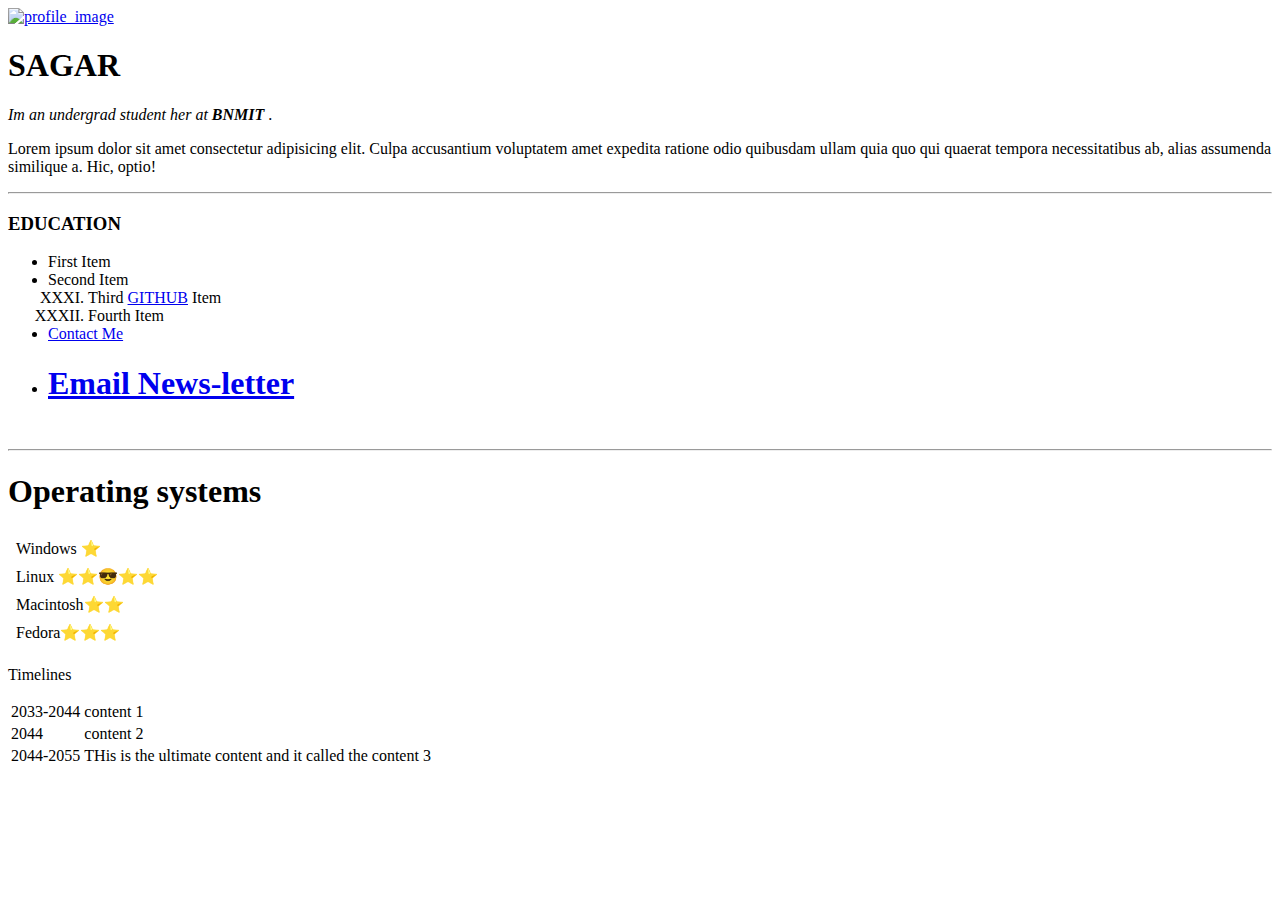
==== index.html @ a2ca9a0d "Add files via upload" ====
<!DOCTYPE html>
<html lang="en">
    <head>
        <meta charset="UTF-8">
      <title>😎 S A G A R</title>
    </head>
    <body>
        <a href="https://twitter.com/tmsagarofficial"><img src="https://pbs.twimg.com/profile_images/1550189077789417472/UNzKG4nk_400x400.jpg" height=100 width=100 alt="profile_image"></a>
        <h1>SAGAR</h1>
        <p><em>Im an undergrad student her at <strong>BNMIT</strong> </em>.</p>
        <p>Lorem ipsum dolor sit amet consectetur adipisicing elit. Culpa accusantium voluptatem amet expedita ratione odio quibusdam ullam quia quo qui quaerat tempora necessitatibus ab, alias assumenda similique a. Hic, optio!</p>
        <hr>
        <h3>EDUCATION</h3>
        <ul>
            <li>First Item </li>
            <li>Second Item</li>
            <ol type="I" start="31">
                <li>Third <a href="https://github.com/tmsagarofficial">GITHUB</a> Item</li>
                <li>Fourth Item</li>
            </ol>
            <li><a href="/contactme.html">Contact Me </a> </li>
            <li><h1><a href="/email.html">Email News-letter</a></h1></li>
        </ul>
        <br>
        <hr>
        <h1>Operating systems</h1>
        <table cellspacing="7" >
            
            <tbody>
                <tr>
                    <td>Windows ⭐</td>
                </tr>
                <tr>
                    <td>Linux ⭐⭐😎⭐⭐</td>
                </tr>               
                <tr><td>Macintosh⭐⭐</td></tr>
                <tr><td>Fedora⭐⭐⭐</td></tr>
                          
            </tbody>
            

        </table>
      
        <p>Timelines</p>
        <table>
            <tr>
                <td>2033-2044</td>
                <td>content 1</td>
            </tr>
            <tr>
                <td>2044 </td>
                <td>content 2</td>
            </tr>
            <tr>
                <td>2044-2055</td>
                <td>THis is the ultimate content and it called the content 3</td>
            </tr>
        </table>
        
    </body>
</html>
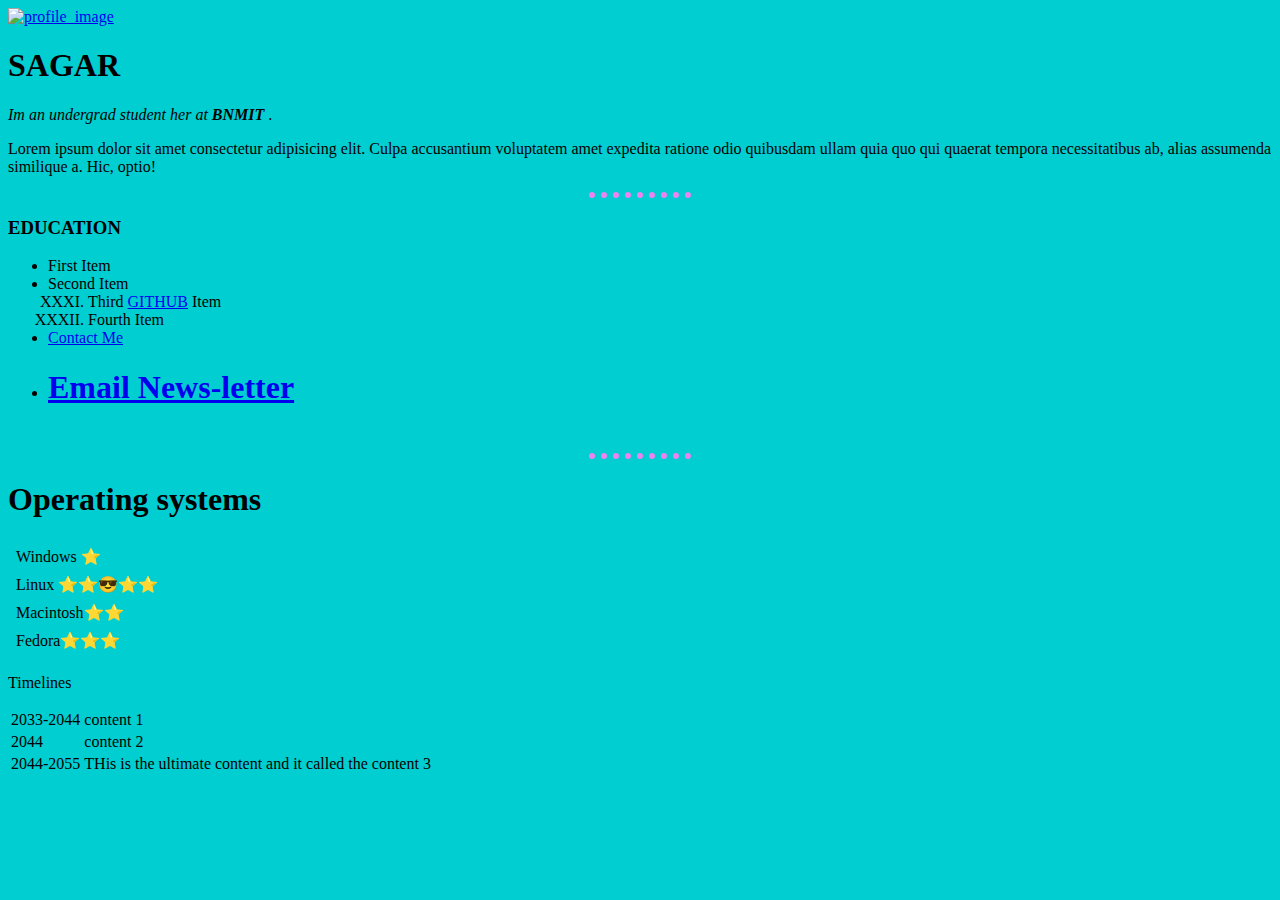
==== commit febc8978: "Added styles.css" ====
--- a/index.html
+++ b/index.html
@@ -3,6 +3,7 @@
     <head>
         <meta charset="UTF-8">
       <title>😎 S A G A R</title>
+      <link rel="stylesheet" href="css/styles.css">
     </head>
     <body>
         <a href="https://twitter.com/tmsagarofficial"><img src="https://pbs.twimg.com/profile_images/1550189077789417472/UNzKG4nk_400x400.jpg" height=100 width=100 alt="profile_image"></a>
@@ -18,8 +19,8 @@
                 <li>Third <a href="https://github.com/tmsagarofficial">GITHUB</a> Item</li>
                 <li>Fourth Item</li>
             </ol>
-            <li><a href="/contactme.html">Contact Me </a> </li>
-            <li><h1><a href="/email.html">Email News-letter</a></h1></li>
+            <li><a href="contactme.html">Contact Me </a> </li>
+            <li><h1><a href="email.html">Email News-letter</a></h1></li>
         </ul>
         <br>
         <hr>
@@ -58,4 +59,4 @@
         </table>
         
     </body>
-</html>+</html>
--- a/css/styles.css
+++ b/css/styles.css
@@ -0,0 +1,15 @@
+
+hr {
+    border-color: violet;
+    border-style: dotted none none none;
+    width: 8%;
+    border-width: 6px;
+    
+    
+    
+    
+    
+}
+body{
+    background-color: darkturquoise;
+}
